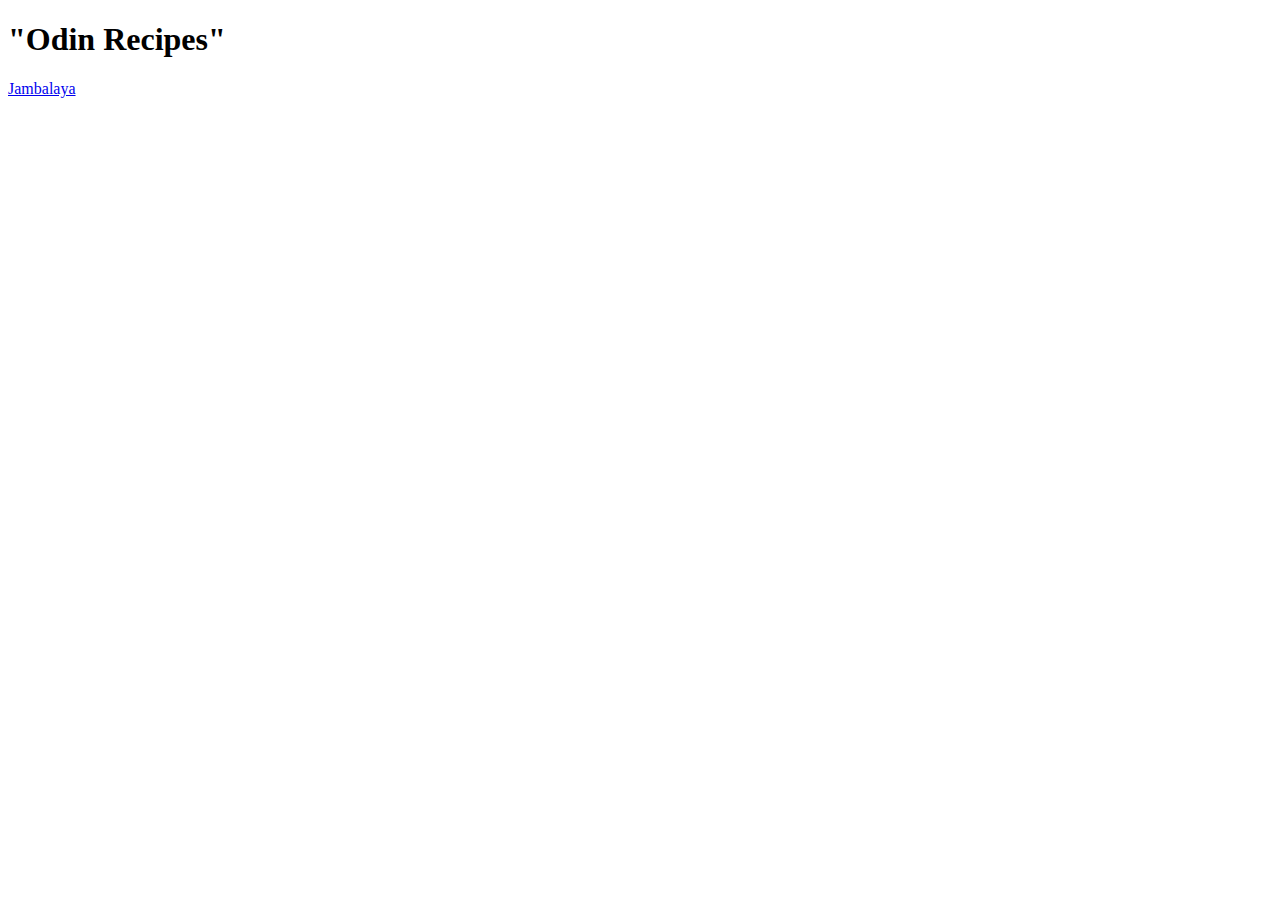
==== index.html @ f7463e64 "create jambalaya.html backbone" ====
<!DOCTYPE html>
<html lang="en">
    <head>
        <meta charset="UTF-8">
        <title></title>
    </head>
    <body>
        <h1> "Odin Recipes" </h1>
        <a href="recipes/jambalaya.html"> Jambalaya </a>
    </body>
</html>
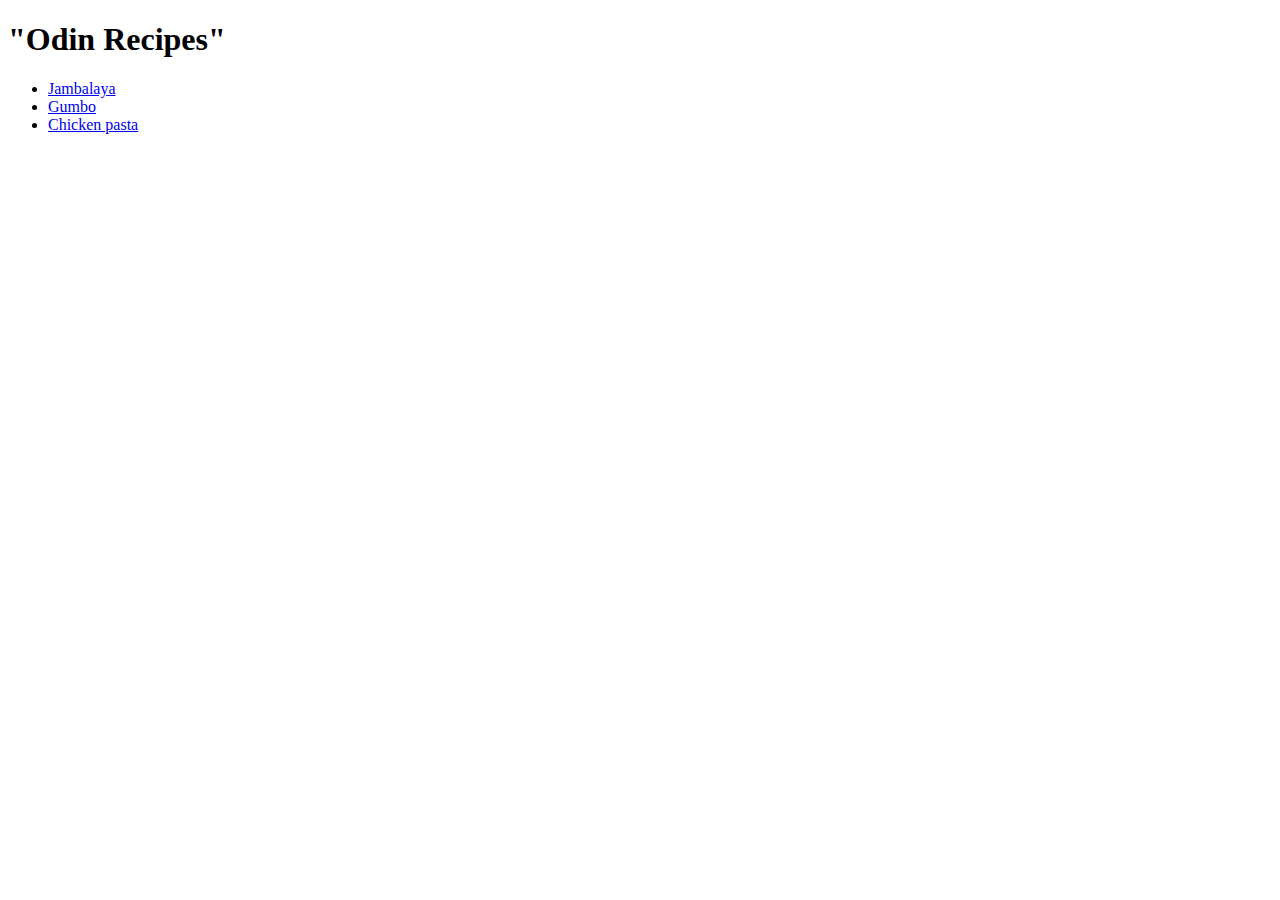
==== commit f4b799f0: "add links to index.html" ====
--- a/index.html
+++ b/index.html
@@ -6,6 +6,10 @@
     </head>
     <body>
         <h1> "Odin Recipes" </h1>
-        <a href="recipes/jambalaya.html"> Jambalaya </a>
+        <ul>
+            <li><a href="recipes/jambalaya.html"> Jambalaya </a></li>
+            <li><a href="recipes/gumbo.html"> Gumbo</a></li>
+            <li><a href="recipes/chicken-pasta.html"> Chicken pasta</a></li>
+        </ul>
     </body>
 </html>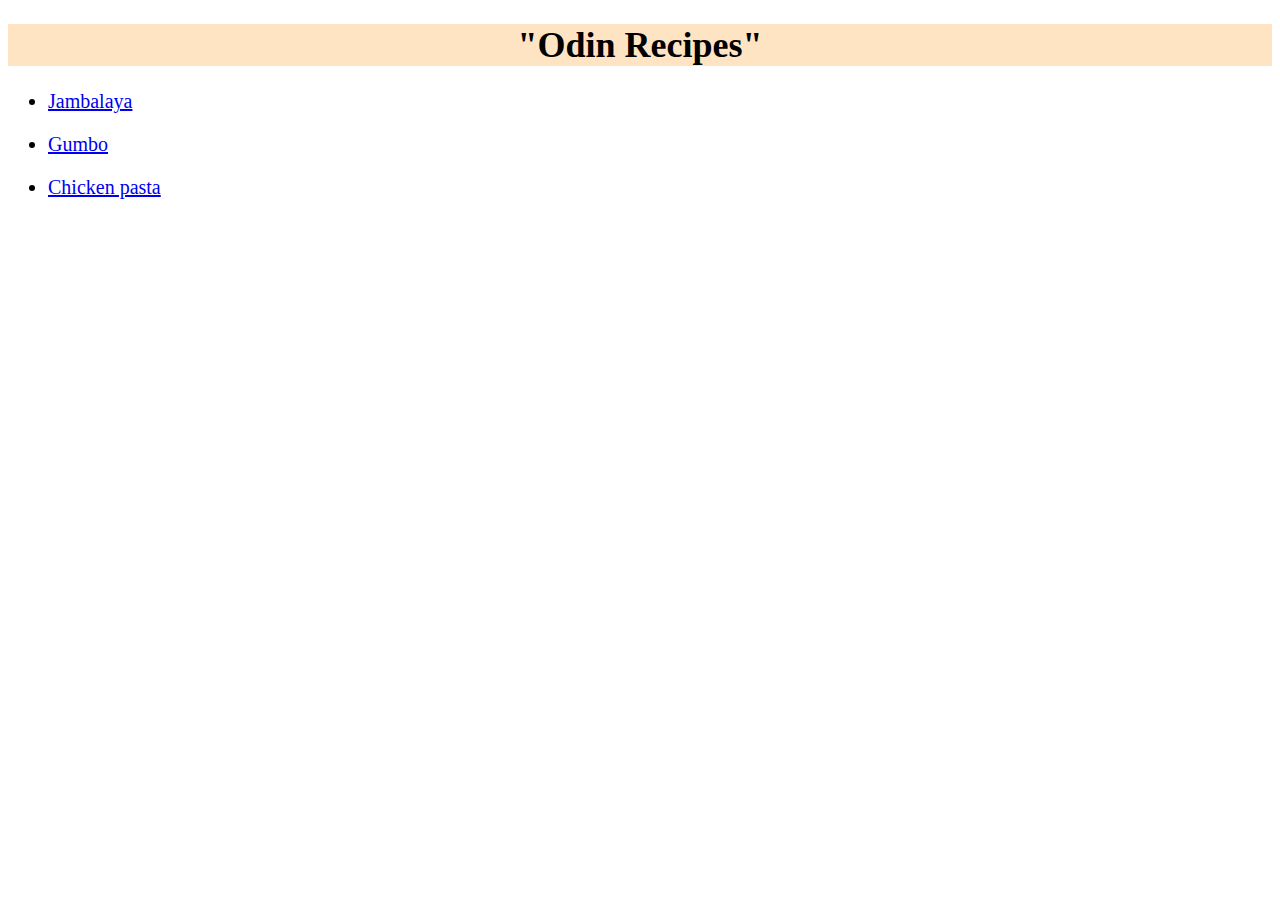
==== commit 8ec0e8cb: "add css file for style" ====
--- a/index.html
+++ b/index.html
@@ -2,14 +2,14 @@
 <html lang="en">
     <head>
         <meta charset="UTF-8">
-        <title></title>
+        <link rel="stylesheet" href="style.css">
     </head>
     <body>
         <h1> "Odin Recipes" </h1>
         <ul>
-            <li><a href="recipes/jambalaya.html"> Jambalaya </a></li>
-            <li><a href="recipes/gumbo.html"> Gumbo</a></li>
-            <li><a href="recipes/chicken-pasta.html"> Chicken pasta</a></li>
+            <p><li><a href="recipes/jambalaya.html"> Jambalaya </a></li></p>
+            <p><li><a href="recipes/gumbo.html"> Gumbo</a></li></p>
+            <p><li><a href="recipes/chicken-pasta.html"> Chicken pasta</a></li></p>
         </ul>
     </body>
 </html>--- a/style.css
+++ b/style.css
@@ -0,0 +1,34 @@
+h1 {
+    background-color: bisque;
+    color: black;
+    font-size: 36px;
+    text-align: center;
+}
+
+h2 {
+    font-size: 30px;
+}
+ul li,
+ol li{
+    font-size: 20px;
+}
+
+p {
+    font-size: 20px;
+}
+.food {
+    font-family: 'Gill Sans', 'Gill Sans MT', Calibri, 'Trebuchet MS', sans-serif;
+    font-size: 36px;
+    text-align: center;
+    font-weight: bold;
+}
+
+img {
+    /*bottom 3 for image position center */
+    display: block;
+    margin-left: auto;
+    margin-right: auto;
+    width: 500px;
+    height: auto;
+    
+}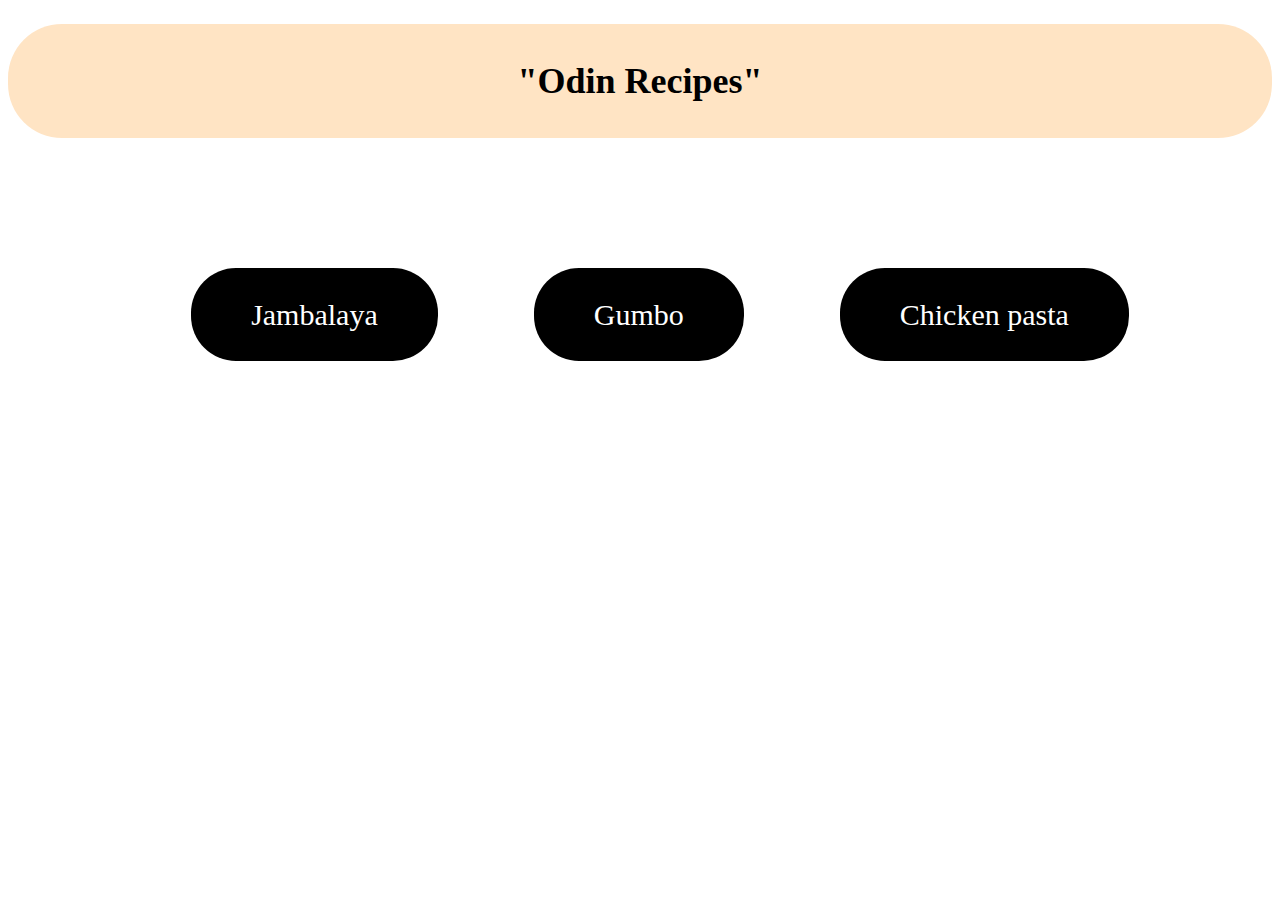
==== commit 13bd8124: "edit homepage's style and jambalaya.html" ====
--- a/index.html
+++ b/index.html
@@ -5,8 +5,8 @@
         <link rel="stylesheet" href="style.css">
     </head>
     <body>
-        <h1> "Odin Recipes" </h1>
-        <ul>
+        <h1 class="title"> "Odin Recipes" </h1>
+        <ul class="main-items">
             <p><li><a href="recipes/jambalaya.html"> Jambalaya </a></li></p>
             <p><li><a href="recipes/gumbo.html"> Gumbo</a></li></p>
             <p><li><a href="recipes/chicken-pasta.html"> Chicken pasta</a></li></p>
--- a/style.css
+++ b/style.css
@@ -5,14 +5,37 @@
     text-align: center;
 }
 
+.title {
+    border-radius: 1.5em;
+    padding: 1em 2em;
+}
+
 h2 {
     font-size: 30px;
 }
+
 ul li,
 ol li{
     font-size: 20px;
 }
 
+body a {
+    text-decoration: none;
+    color: white;
+    background-color: black;
+    border-radius: 1.5em;
+    padding: 1em 2em;
+    font-size: 30px;
+}
+
+.main-items {
+    margin-top: 10em;
+    display: flex;
+    gap: 2em;
+    list-style-type: none;
+    justify-content: center;
+    
+}
 p {
     font-size: 20px;
 }
